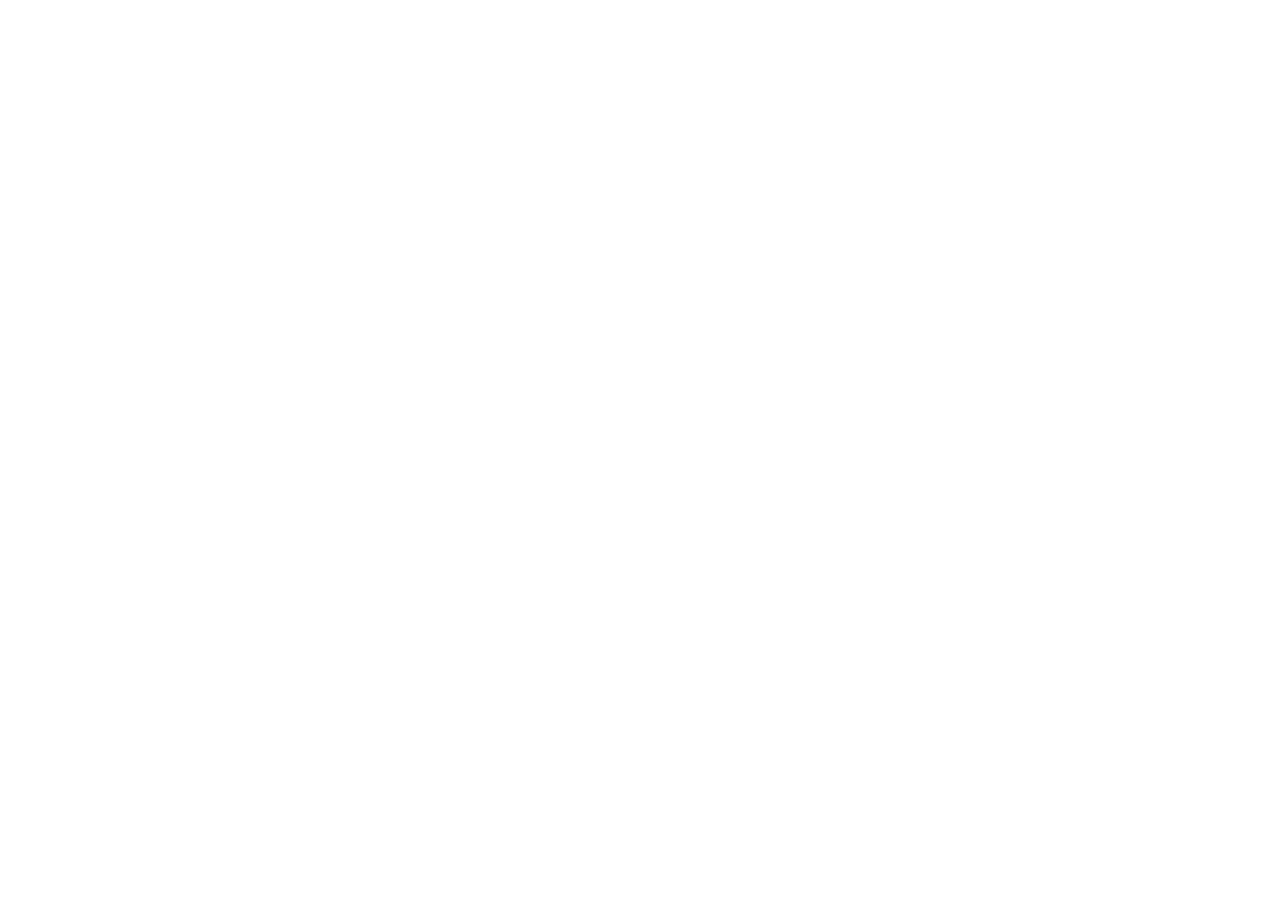
==== demo/index.html @ fc9b5620 "new file structure" ====
<!DOCTYPE html>
<html>
  <head>
    <meta charset="utf-8">
    <title>Markdown mirror</title>
    <link rel="stylesheet" type="text/css" href="../lib/codemirror/lib/codemirror.css">
    <link rel="stylesheet" type="text/css" href="../src/markdownmirror.css">
  </head>

  <body>

    <section id="editor-wrapper" class="mm-editor-wrapper"></section>

    <!--
    <div class="mm-editor-wrapper">
      <div class="mm-entry-markdown">
        <textarea id="mm-editor-area"></textarea>
      </div>
      <div id="mm-entry-preview" class="mm-entry-preview"></div>
    </div>
    -->

    <script src="../lib/codemirror/lib/codemirror.js"></script>
    <script src="../lib/codemirror/addon/edit/continuelist.js"></script>
    <script src="../lib/codemirror/addon/mode/overlay.js"></script>
    <script src="../lib/codemirror/mode/xml/xml.js"></script>
    <script src="../lib/codemirror/mode/markdown/markdown.js"></script>
    <script src="../lib/codemirror/mode/gfm/gfm.js"></script>
    <script src="../lib/marked.js"></script>

    <script src="../src/markdownmirror.js"></script>
    <script type="text/javascript">
      var editor = MarkdownMirror.init({
        element: 'editor-wrapper'
      });
    </script>
  </body>
</html>
---- lib/codemirror/lib/codemirror.css ----
/* BASICS */

.CodeMirror {
  /* Set height, width, borders, and global font properties here */
  font-family: monospace;
  height: 300px;
}
.CodeMirror-scroll {
  /* Set scrolling behaviour here */
  overflow: auto;
}

/* PADDING */

.CodeMirror-lines {
  padding: 4px 0; /* Vertical padding around content */
}
.CodeMirror pre {
  padding: 0 4px; /* Horizontal padding of content */
}

.CodeMirror-scrollbar-filler, .CodeMirror-gutter-filler {
  background-color: white; /* The little square between H and V scrollbars */
}

/* GUTTER */

.CodeMirror-gutters {
  border-right: 1px solid #ddd;
  background-color: #f7f7f7;
  white-space: nowrap;
}
.CodeMirror-linenumbers {}
.CodeMirror-linenumber {
  padding: 0 3px 0 5px;
  min-width: 20px;
  text-align: right;
  color: #999;
}

/* CURSOR */

.CodeMirror div.CodeMirror-cursor {
  border-left: 1px solid black;
  z-index: 3;
}
/* Shown when moving in bi-directional text */
.CodeMirror div.CodeMirror-secondarycursor {
  border-left: 1px solid silver;
}
.CodeMirror.cm-keymap-fat-cursor div.CodeMirror-cursor {
  width: auto;
  border: 0;
  background: #7e7;
  z-index: 1;
}
/* Can style cursor different in overwrite (non-insert) mode */
.CodeMirror div.CodeMirror-cursor.CodeMirror-overwrite {}

.cm-tab { display: inline-block; }

/* DEFAULT THEME */

.cm-s-default .cm-keyword {color: #708;}
.cm-s-default .cm-atom {color: #219;}
.cm-s-default .cm-number {color: #164;}
.cm-s-default .cm-def {color: #00f;}
.cm-s-default .cm-variable {color: black;}
.cm-s-default .cm-variable-2 {color: #05a;}
.cm-s-default .cm-variable-3 {color: #085;}
.cm-s-default .cm-property {color: black;}
.cm-s-default .cm-operator {color: black;}
.cm-s-default .cm-comment {color: #a50;}
.cm-s-default .cm-string {color: #a11;}
.cm-s-default .cm-string-2 {color: #f50;}
.cm-s-default .cm-meta {color: #555;}
.cm-s-default .cm-error {color: #f00;}
.cm-s-default .cm-qualifier {color: #555;}
.cm-s-default .cm-builtin {color: #30a;}
.cm-s-default .cm-bracket {color: #997;}
.cm-s-default .cm-tag {color: #170;}
.cm-s-default .cm-attribute {color: #00c;}
.cm-s-default .cm-header {color: blue;}
.cm-s-default .cm-quote {color: #090;}
.cm-s-default .cm-hr {color: #999;}
.cm-s-default .cm-link {color: #00c;}

.cm-negative {color: #d44;}
.cm-positive {color: #292;}
.cm-header, .cm-strong {font-weight: bold;}
.cm-em {font-style: italic;}
.cm-link {text-decoration: underline;}

.cm-invalidchar {color: #f00;}

div.CodeMirror span.CodeMirror-matchingbracket {color: #0f0;}
div.CodeMirror span.CodeMirror-nonmatchingbracket {color: #f22;}

/* STOP */

/* The rest of this file contains styles related to the mechanics of
   the editor. You probably shouldn't touch them. */

.CodeMirror {
  line-height: 1;
  position: relative;
  overflow: hidden;
  background: white;
  color: black;
}

.CodeMirror-scroll {
  /* 30px is the magic margin used to hide the element's real scrollbars */
  /* See overflow: hidden in .CodeMirror */
  margin-bottom: -30px; margin-right: -30px;
  padding-bottom: 30px; padding-right: 30px;
  height: 100%;
  outline: none; /* Prevent dragging from highlighting the element */
  position: relative;
}
.CodeMirror-sizer {
  position: relative;
}

/* The fake, visible scrollbars. Used to force redraw during scrolling
   before actuall scrolling happens, thus preventing shaking and
   flickering artifacts. */
.CodeMirror-vscrollbar, .CodeMirror-hscrollbar, .CodeMirror-scrollbar-filler, .CodeMirror-gutter-filler {
  position: absolute;
  z-index: 6;
  display: none;
}
.CodeMirror-vscrollbar {
  right: 0; top: 0;
  overflow-x: hidden;
  overflow-y: scroll;
}
.CodeMirror-hscrollbar {
  bottom: 0; left: 0;
  overflow-y: hidden;
  overflow-x: scroll;
}
.CodeMirror-scrollbar-filler {
  right: 0; bottom: 0;
}
.CodeMirror-gutter-filler {
  left: 0; bottom: 0;
}

.CodeMirror-gutters {
  position: absolute; left: 0; top: 0;
  padding-bottom: 30px;
  z-index: 3;
}
.CodeMirror-gutter {
  white-space: normal;
  height: 100%;
  padding-bottom: 30px;
  margin-bottom: -32px;
  display: inline-block;
  /* Hack to make IE7 behave */
  *zoom:1;
  *display:inline;
}
.CodeMirror-gutter-elt {
  position: absolute;
  cursor: default;
  z-index: 4;
}

.CodeMirror-lines {
  cursor: text;
}
.CodeMirror pre {
  /* Reset some styles that the rest of the page might have set */
  -moz-border-radius: 0; -webkit-border-radius: 0; border-radius: 0;
  border-width: 0;
  background: transparent;
  font-family: inherit;
  font-size: inherit;
  margin: 0;
  white-space: pre;
  word-wrap: normal;
  line-height: inherit;
  color: inherit;
  z-index: 2;
  position: relative;
  overflow: visible;
}
.CodeMirror-wrap pre {
  word-wrap: break-word;
  white-space: pre-wrap;
  word-break: normal;
}
.CodeMirror-linebackground {
  position: absolute;
  left: 0; right: 0; top: 0; bottom: 0;
  z-index: 0;
}

.CodeMirror-linewidget {
  position: relative;
  z-index: 2;
  overflow: auto;
}

.CodeMirror-widget {
}

.CodeMirror-wrap .CodeMirror-scroll {
  overflow-x: hidden;
}

.CodeMirror-measure {
  position: absolute;
  width: 100%; height: 0px;
  overflow: hidden;
  visibility: hidden;
}
.CodeMirror-measure pre { position: static; }

.CodeMirror div.CodeMirror-cursor {
  position: absolute;
  visibility: hidden;
  border-right: none;
  width: 0;
}
.CodeMirror-focused div.CodeMirror-cursor {
  visibility: visible;
}

.CodeMirror-selected { background: #d9d9d9; }
.CodeMirror-focused .CodeMirror-selected { background: #d7d4f0; }

.cm-searching {
  background: #ffa;
  background: rgba(255, 255, 0, .4);
}

/* IE7 hack to prevent it from returning funny offsetTops on the spans */
.CodeMirror span { *vertical-align: text-bottom; }

@media print {
  /* Hide the cursor when printing */
  .CodeMirror div.CodeMirror-cursor {
    visibility: hidden;
  }
}
---- src/markdownmirror.css ----
.mm-editor-wrapper {
  position: absolute;
  top: 0;
  left: 0;
  bottom: 0;
  right: 0;
}

.mm-main {
  position: relative;
  height: 100%;
}

.mm-entry-markdown,
.mm-entry-preview {
  position: absolute;
  top: 0;
  bottom: 0;
  width: 50%;
}

.mm-entry-markdown {
}

.mm-entry-preview {
  right: 0;
}

.mm-entry-markdown .CodeMirror {
  height: auto;
  position: absolute;
  top: 0;
  left: 0;
  bottom: 0;
  right: 0;
}
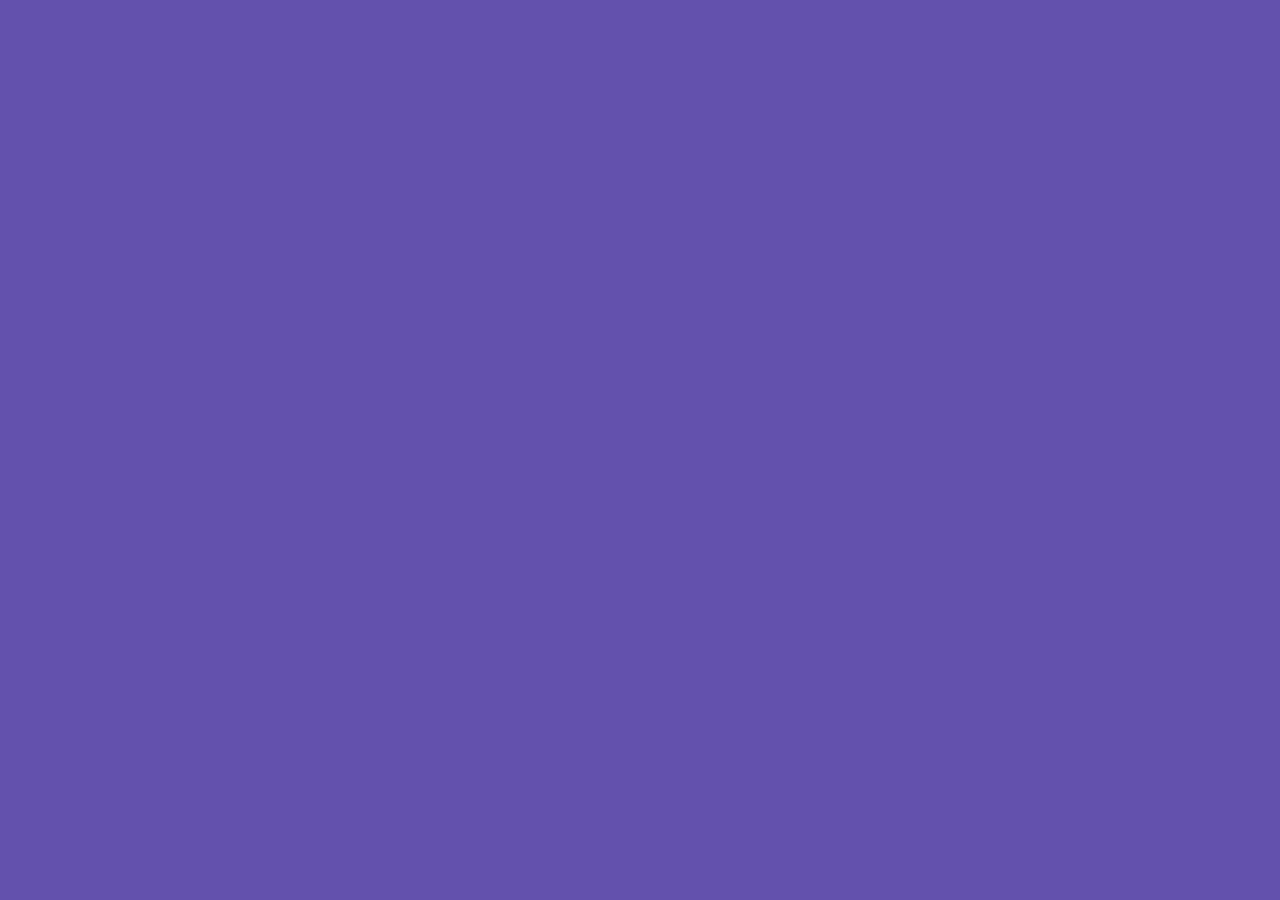
==== commit c4460bc6: "purpur theme" ====
--- a/demo/index.html
+++ b/demo/index.html
@@ -5,6 +5,7 @@
     <title>Markdown mirror</title>
     <link rel="stylesheet" type="text/css" href="../lib/codemirror/lib/codemirror.css">
     <link rel="stylesheet" type="text/css" href="../src/markdownmirror.css">
+    <link rel="stylesheet" type="text/css" href="../theme/purpur.css">
   </head>
 
   <body>
@@ -31,7 +32,8 @@
     <script src="../src/markdownmirror.js"></script>
     <script type="text/javascript">
       var editor = MarkdownMirror.init({
-        element: 'editor-wrapper'
+        element: 'editor-wrapper',
+        theme: 'purpur'
       });
     </script>
   </body>
--- a/theme/purpur.css
+++ b/theme/purpur.css
@@ -0,0 +1 @@
+.mm-editor-wrapper, .cm-s-purpur.CodeMirror { background: #6351ad; color: #f4f3f9;}